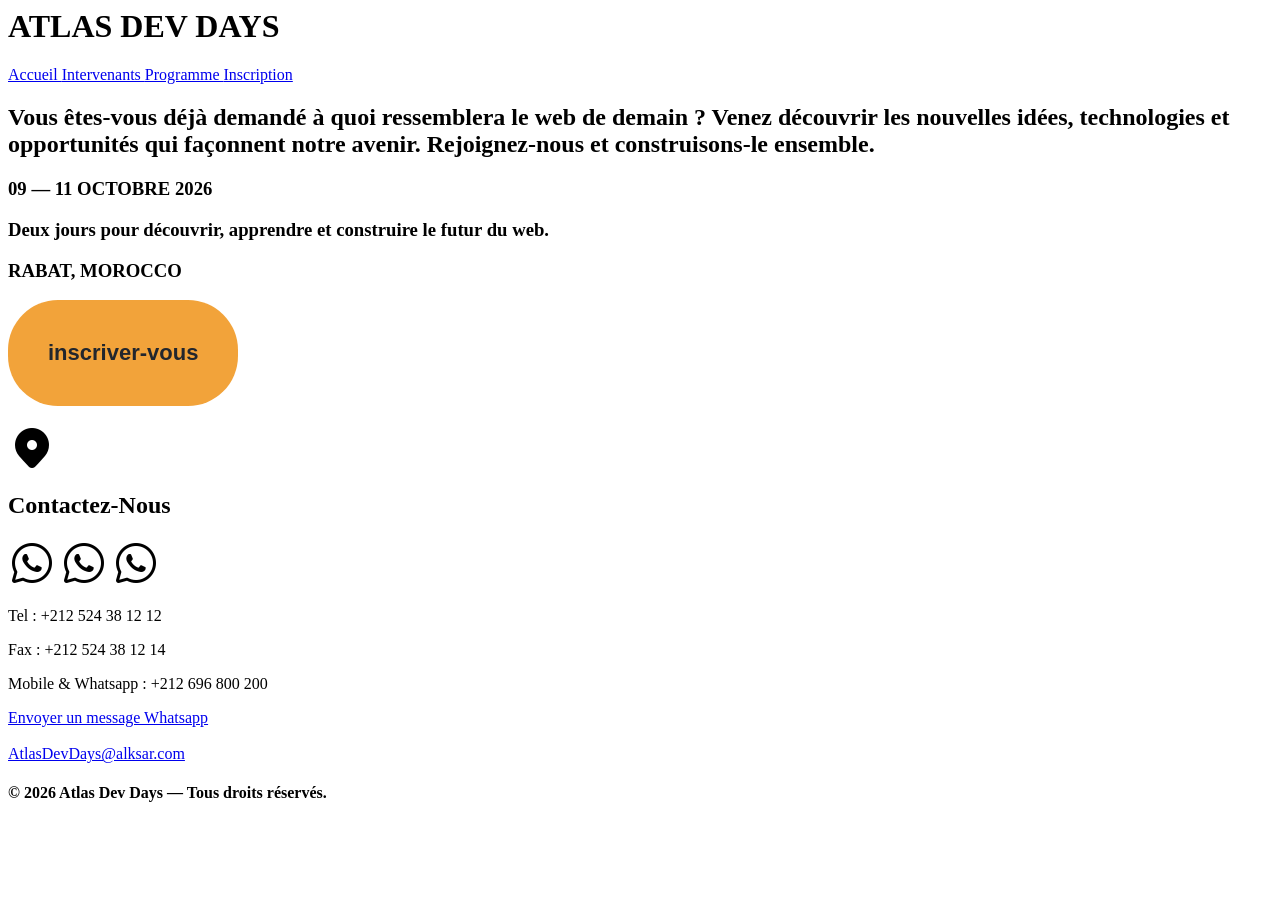
==== index.html @ 46c41d0b "change: acceil name to index" ====
<html>
<link rel="stylesheet" href="style.css">
<body class="body">
    
    <h1  id="h1text">  
        ATLAS DEV DAYS 
    </h1 id="2">
    <a href="Accueil.html" class="pages" id="page1">
        Accueil
    </a>
    
    </a>
    <a href="Intervenants.html" class="pages">
        Intervenants
    </a>
    <a href="Programme.html" class="pages">
        Programme
    </a> 
    <a href="Inscription.html" class="pages">
        Inscription</a><br>
    <h2 class = "texts" id = "text1">
        Vous êtes-vous déjà demandé à quoi ressemblera le web de demain ?
        Venez découvrir les nouvelles idées, technologies et opportunités qui façonnent notre avenir. Rejoignez-nous et
        construisons-le ensemble.
    </h2>
    <h3 class="texts" id="text4">
        09 — 11 OCTOBRE 2026
        
    </h3>
    <h3 class="texts" id="text5">
        
        Deux jours pour découvrir, apprendre et construire le futur du web.
    </h3>
    <h3 class="texts" id="text6">
        RABAT, MOROCCO
    </h3> 
 
     <a href="Inscription.html"> 
            <button class="Inscriptionbutton">
            inscriver-vous

            </button>
        </a>
    <br> <br>
    <a href="https://www.google.com/maps" target="_blank">

    <img src="images/icons8-location-48.png" alt="localisation">
       </a>

    <form>
        <h2 class="texts" id="text7">
            Contactez-Nous
        </h2>
        <img src="images/icons8-whatsapp-48.png" alt="Telephone">
        <img src="images/icons8-whatsapp-48.png" alt="Telephone">
        <img src="images/icons8-whatsapp-48.png" alt="Telephone">
       
        <p class="infos">
            Tel : +212 524 38 12 12
        </p>
        <p class="infos">
            Fax : +212 524 38 12 14
        </p>
        <p class="infos">
             Mobile & Whatsapp : +212 696 800 200
        </p>
        <a href="https://www.whatsapp.com/" target="_blank" class="infos2">
           Envoyer un message Whatsapp
        </a> <br> <br>
        <a href="https://accounts.google.com/" target="_blank" class="infos2">
            AtlasDevDays@alksar.com
        </a>


        <h4>
            © 2026 Atlas Dev Days — Tous droits réservés.
        </h4>

    </form>
</body>

</html>
---- style.css ----
.Inscriptionbutton {
            transition: background-color 0.4s;
            transition: transform 50.6s;
            transition: box-shadow 0.15s ;
            color: #22262D;
            background-color: #F2A33A;
            border: none;
            padding-left: 40px;
            padding-bottom: 40px;
            padding-top: 40px;
            padding-right: 40px;
            border-radius: 50px;
            cursor: pointer;
            border-width: 1px;
            font-weight : bold;
            font-size : 22;
            

        }
        .Inscriptionbutton:hover {
            background-color: #F2A33A ;
            color: black;
            opacity: 0.8;
            box-shadow: 4px 7px 0.15px #202530;
            transform : scale(1.05)
        }
        .Inscriptionbutton:active {
            opacity: 0.6;
            background-color: #F1F3F5;
        }
 .xcursor {
    cursor: pointer;
    margin-right: ;

}
 .pages {
   width: 800px;
    
  #2 {
    color: red;
    display :flex

}
#text1{
    color: #5B6472;
}
.body {
    background-color: #22262D;
}
#text2 {
    color :#C7F36B;

}
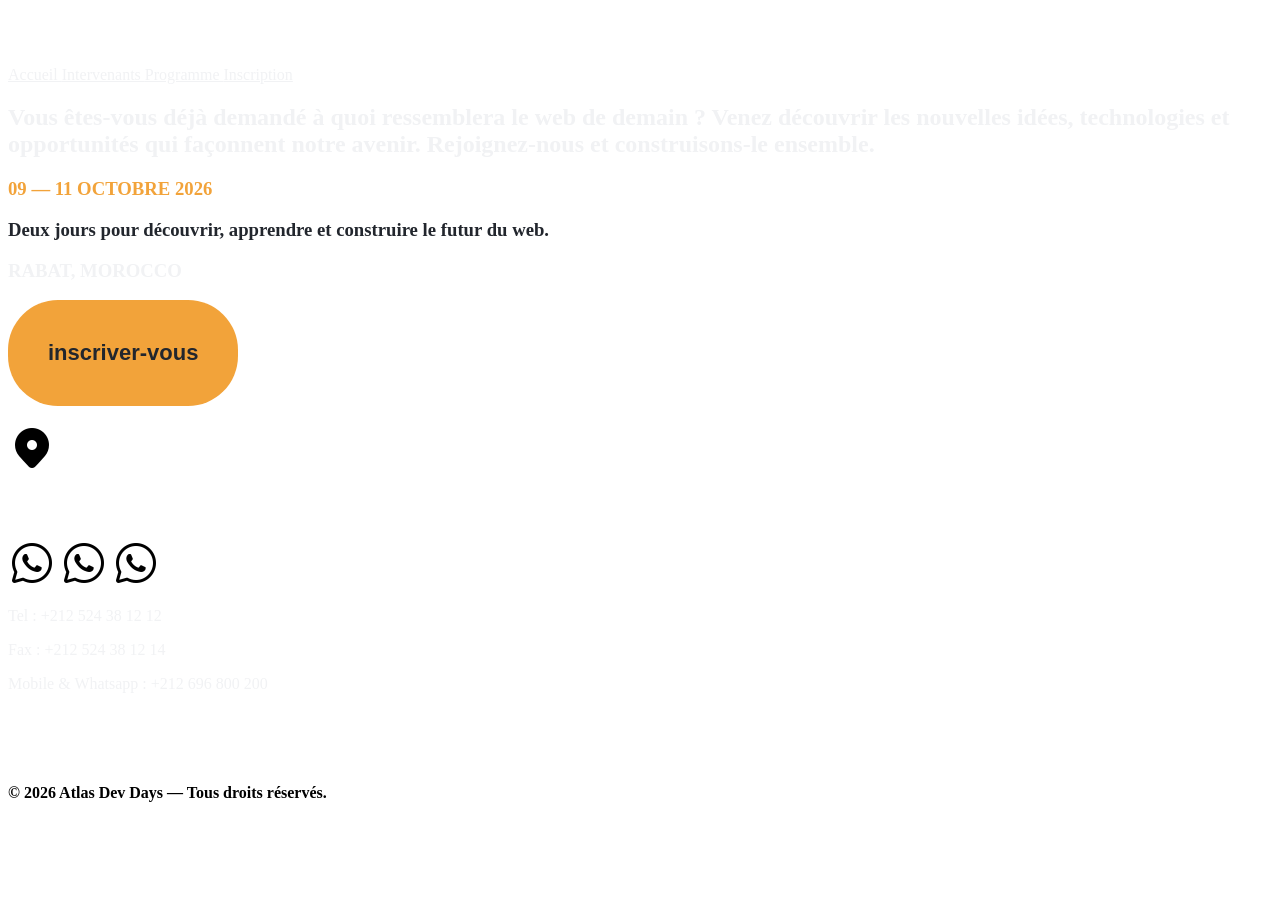
==== commit e5bfda06: "modif : the name in a link in index page" ====
--- a/index.html
+++ b/index.html
@@ -1,11 +1,11 @@
 <html>
 <link rel="stylesheet" href="style.css">
-<body class="body">
+<body>
     
     <h1  id="h1text">  
         ATLAS DEV DAYS 
     </h1 id="2">
-    <a href="Accueil.html" class="pages" id="page1">
+    <a href="index.html" class="pages" id="page1">
         Accueil
     </a>
     
--- a/style.css
+++ b/style.css
@@ -36,20 +36,52 @@
 
 }
  .pages {
-   width: 800px;
+    color : #F1F2F4
     
+
+    }
+    .pages:active{
+        background-color: #F2A33A;;
+    }
+    #page1:active{
+        ;
+    }
+
   #2 {
     color: red;
     display :flex
 
 }
+#id2 {
+    color: #F1F2F4;
+}
 #text1{
-    color: #5B6472;
+    color : #F1F2F4
 }
 .body {
-    background-color: #22262D;
+background: linear-gradient(135deg, #22262D, #3A404A);}
+#text2 {
+    color :#F2A33A;
+    
 }
-#text2 {
-    color :#C7F36B;
-
+#h1text {
+    color : white
 }
+#text4{
+    color:#F2A33A ;
+}
+#text6{
+    color: #F1F2F4
+}
+#text5{
+    color: #22262D;
+}
+#text7{
+    color: white;
+}
+.infos{
+    color: #F1F2F4
+}
+.infos2{
+    color: white;
+}
